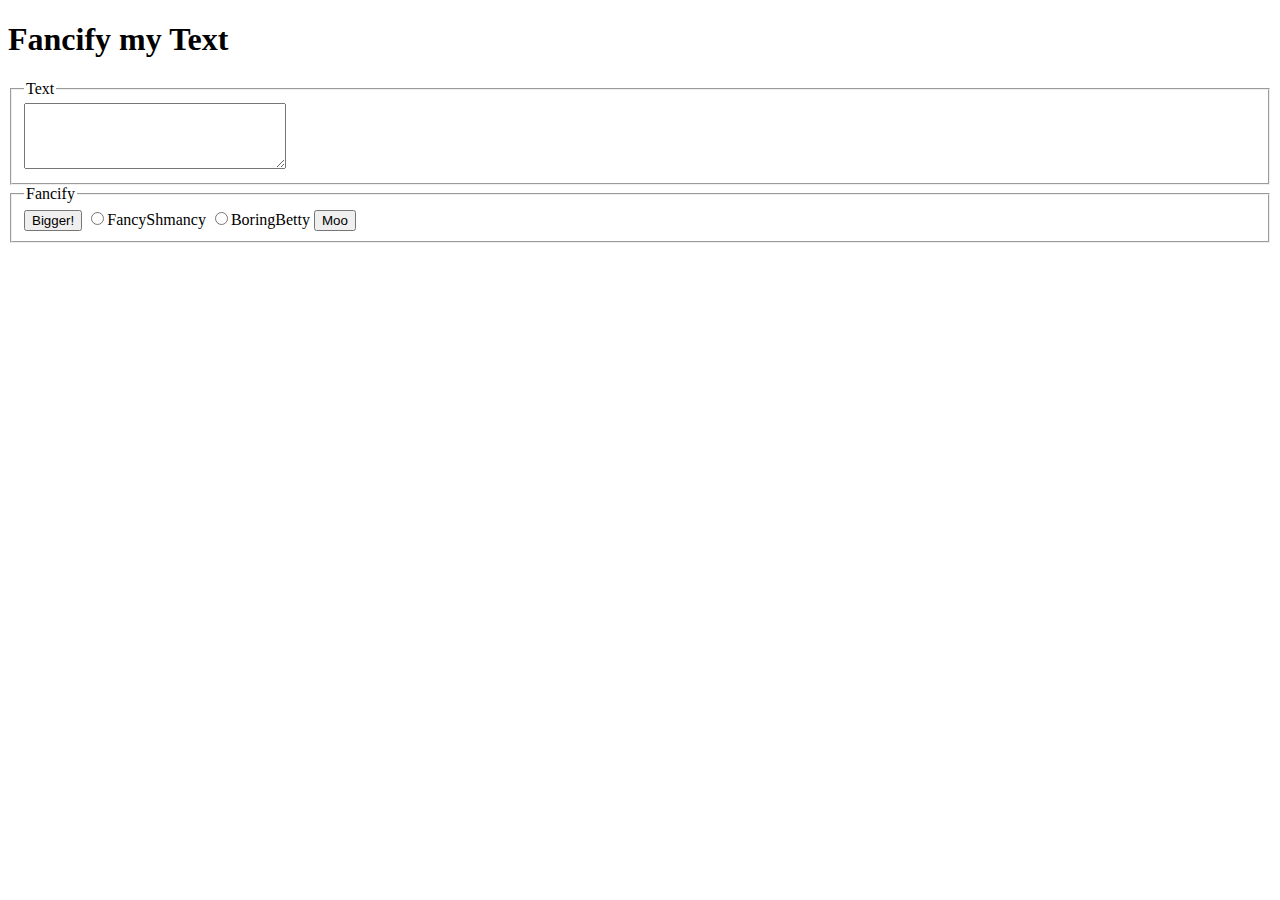
==== assignment_4/fancifymytext.html @ 0206c751 "finish assignment 4" ====
<!DOCTYPE html>
<html>
	<head>
		<title>Fancify Shamcify</title>

		<!-- link to your script file here -->
		<script src="fancifymytext.js"></script>
	</head>

	<body>
		<h1>Fancify my Text</h1>

		<!-- Your UI controls go here -->
		<fieldset>
			<legend>Text</legend>
			<textarea name="field" id="textField" rows="4" cols="30"></textarea>
		</fieldset>

		<fieldset>
			<legend>Fancify</legend>
			<button onclick="alertButton()">Bigger!</button>
			<input onchange="alertRadio()" type="radio" name="style" value="fancy">FancyShmancy
			<input onchange="alertRadio()" type="radio" name="style" value="boring">BoringBetty
			<button onclick="mooButton()">Moo</button>
		</fieldset>
	</body>
</html>
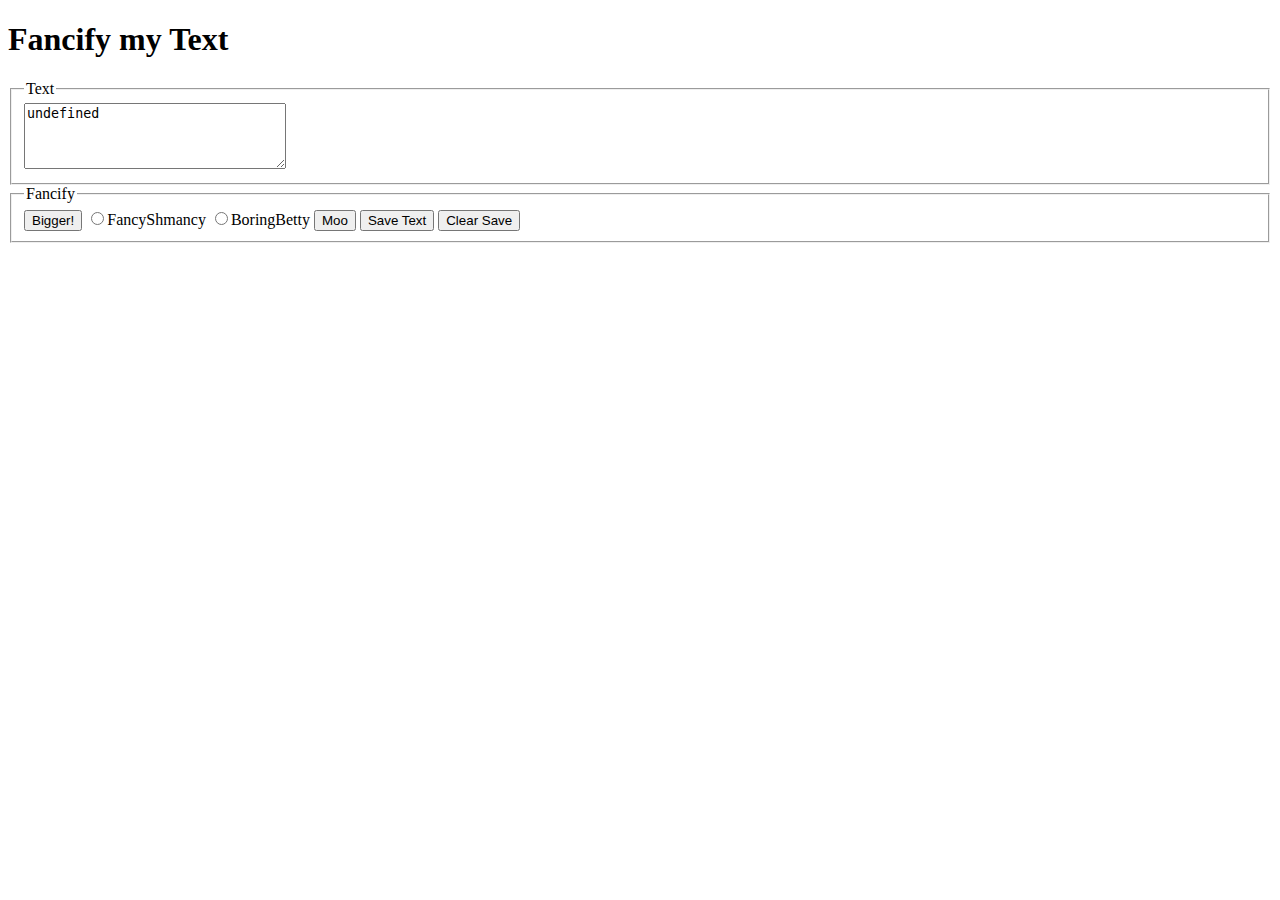
==== commit dbdcb94a: "Added cookies to Assignment 4 page" ====
--- a/assignment_4/fancifymytext.html
+++ b/assignment_4/fancifymytext.html
@@ -22,6 +22,8 @@
 			<input onchange="alertRadio()" type="radio" name="style" value="fancy">FancyShmancy
 			<input onchange="alertRadio()" type="radio" name="style" value="boring">BoringBetty
 			<button onclick="mooButton()">Moo</button>
+			<button onclick="saveText()">Save Text</button>
+			<button onclick="clearText()">Clear Save</button>
 		</fieldset>
 	</body>
 </html>
